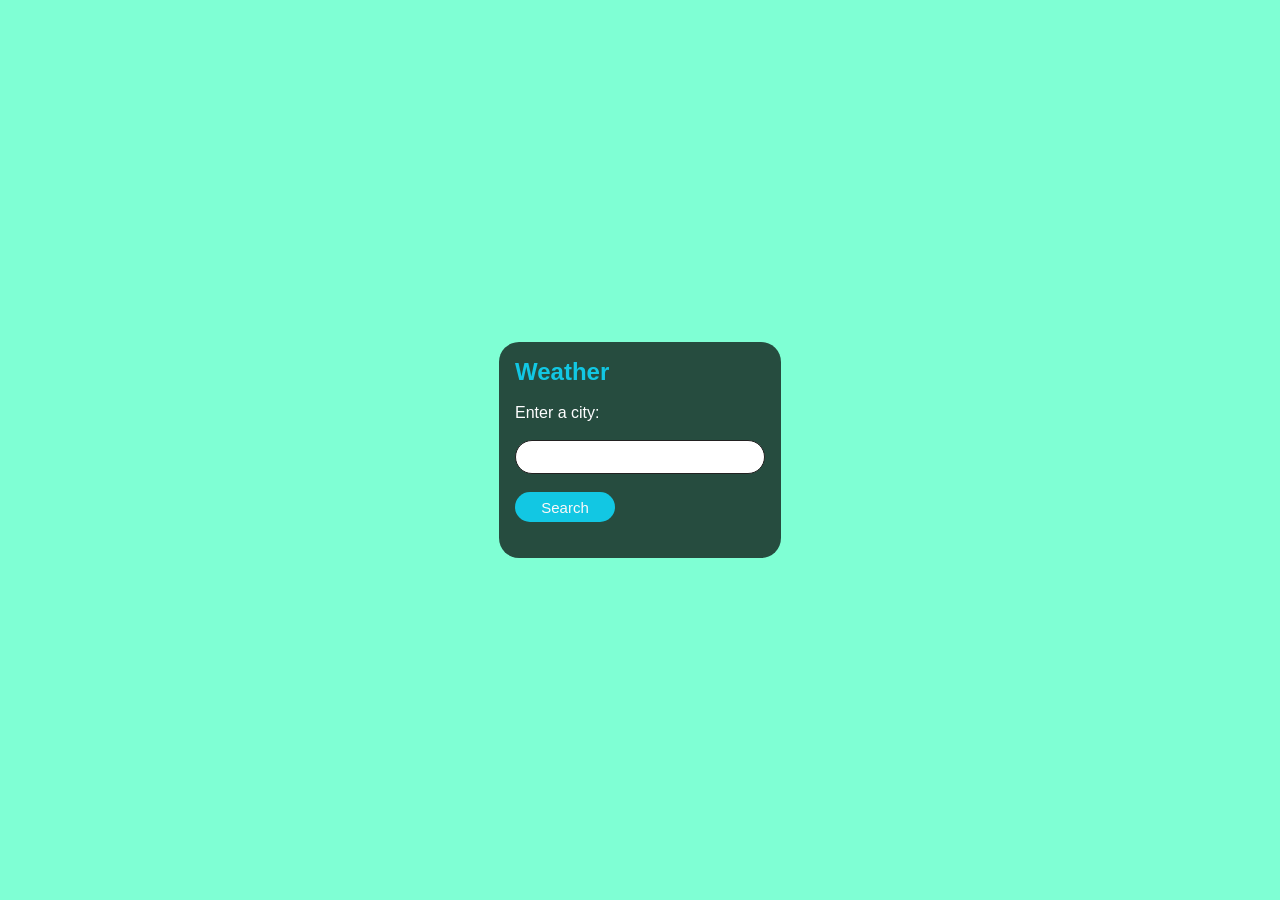
==== index.html @ 61ffd9c0 "Rename weather.html to index.html" ====
<!DOCTYPE html>
<html>
  <head>
    <title>Weather App</title>
    <link rel ="stylesheet" href="style.css">
  </head>
  <body>
    <form>
    <h2>Weather</h2><br>
    
      <label for="city">Enter a city: </label><br><br>
      <input type="text" id="city" name="city"><br><br>
      <button type="button" onclick="getWeather()">Search</button>
    
    <br>
    <h1><div id="weather-info"></div></h1>

  </form>
    <script>
        function getWeather() {
  // Get the city from the input field
  let city = document.querySelector('#city').value;
  
  // Make a request to the OpenWeatherMap API
  fetch(`https://api.openweathermap.org/data/2.5/weather?q=${city}&appid=ecc08b34e5fa5a6c4b1b56ca89720559`)
    .then(response => response.json())
    .then(data => {
       // Get the temperature in Kelvin
let tempKelvin = data.main.temp;

// Convert the temperature to Celsius
let tempCelsius = tempKelvin - 273.15;

// Round the temperature to one decimal place
tempCelsius = tempCelsius.toFixed(1);
let description = data.weather[0].description;
let humidity = data.main.humidity;
    let windSpeed = data.wind.speed;
    // let windSpeedKmh = windSpeed * 1.609;

// Update the weather info element on the page to display the temperature in Celsius
let weatherInfo = document.querySelector('#weather-info');
weatherInfo.innerHTML = `Temperature: ${tempCelsius}°C<br>Conditions: ${description}<br>Humidity: ${humidity}%`;


      // Get the weather info from the API response
    //   let temp = data.main.temp;
    //   let description = data.weather[0].description;
      
    //   Update the weather info element on the page
    //   let weatherInfo = document.querySelector('#weather-info');
    //   weatherInfo.innerHTML = `Temperature: ${temp}°f<br>Conditions: ${description}`;
    })
    .catch(error => {
      console.error(error);
    });
    // Get the temperature in Fahrenheit

}
    
fetch('https://api.unsplash.com/photos/random?query=beach&client_id=Tx0f31LM2uxMV7u20m_7_MvPhW5SDwM58uTYkTvdAU4')
  .then(response => response.json())
  .then(data => {
    const imageUrl = data.urls.full;
    document.body.style.backgroundImage = `url(${imageUrl})`;
  });



    </script>
  </body>
</html>
---- style.css ----
*{
    margin:0;
    padding: 0;
    box-sizing: border-box;
}
body {
display: flex;
    font-family: 'Franklin Gothic Medium', 'Arial Narrow', Arial, sans-serif;
    /* background-image: url('https://source.unsplash.com/1600*900/?lanscape'); */
    justify-content: center;
    align-items: center;
    height:100vh;
    background-color: aquamarine;
    background-size: cover;
  }
  h2{
    color:rgb(18, 199, 227);
  }
 
  
  form {
    /* text-align: center; */
    color: rgb(254, 254, 255);
    /* margin: 20px 0; */
    background: rgba(0 , 0 , 0 , 0.7);
    border-radius: 20px;
    padding: 1em;
  }
  label{
    font-family: 'Gill Sans', 'Gill Sans MT', Calibri, 'Trebuchet MS', sans-serif;
  }
  
  input[type="text"] {
    
    
    width: 250px;
    height: 30px;
    font-size: 18px;
    border: 1px solid rgb(34, 33, 33);
    border-radius: 5px;
    /* padding: 0 10px; */
    border-radius: 20px;
    text-align: left;
    padding: 1em;
    font-size: medium;
    font-family: 'Segoe UI', Tahoma, Geneva, Verdana, sans-serif ;
  }
  
  button[type="button"] {
    width: 100px;
    height: 30px;
    font-family: 'Franklin Gothic Medium', 'Arial Narrow', Arial, sans-serif;
    font-size: 15px;
    background-color: rgb(18, 199, 227);
    color: rgb(253, 248, 248);
    border: none;
    border-radius: 20px;
    cursor: pointer;
  }
  
  button[type="button"]:hover {
    background-color: rgba(7, 246, 75, 0.933);
    transform: scale(1.1);
  }
  
  #weather-info {
    font-size:20px;
    text-align: center;
    margin: 20px 0;
    color: rgb(250, 247, 249);
    font-family: Cambria, Cochin, Georgia, Times, 'Times New Roman', serif;
  }
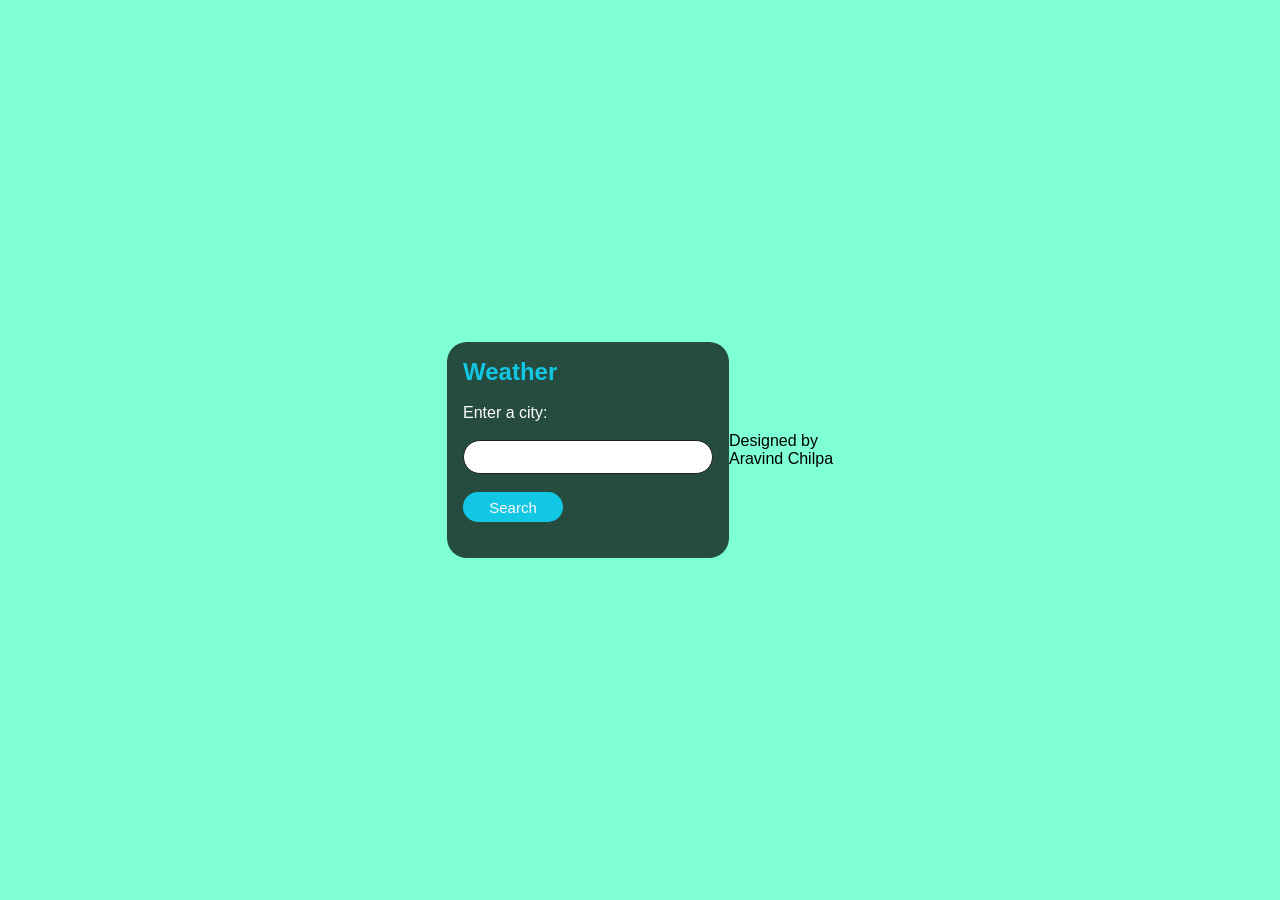
==== commit 93608650: "Update index.html" ====
--- a/index.html
+++ b/index.html
@@ -16,45 +16,40 @@
     <h1><div id="weather-info"></div></h1>
 
   </form>
+  <div class="designed">
+    <p class="data">Designed by<br> <span class="clr">Aravind Chilpa</span></p>
+</div>
     <script>
         function getWeather() {
-  // Get the city from the input field
+  
   let city = document.querySelector('#city').value;
   
-  // Make a request to the OpenWeatherMap API
+  
   fetch(`https://api.openweathermap.org/data/2.5/weather?q=${city}&appid=ecc08b34e5fa5a6c4b1b56ca89720559`)
     .then(response => response.json())
     .then(data => {
-       // Get the temperature in Kelvin
+       
 let tempKelvin = data.main.temp;
 
-// Convert the temperature to Celsius
+
 let tempCelsius = tempKelvin - 273.15;
 
-// Round the temperature to one decimal place
+
 tempCelsius = tempCelsius.toFixed(1);
 let description = data.weather[0].description;
 let humidity = data.main.humidity;
     let windSpeed = data.wind.speed;
-    // let windSpeedKmh = windSpeed * 1.609;
-
-// Update the weather info element on the page to display the temperature in Celsius
+    
 let weatherInfo = document.querySelector('#weather-info');
 weatherInfo.innerHTML = `Temperature: ${tempCelsius}°C<br>Conditions: ${description}<br>Humidity: ${humidity}%`;
 
 
-      // Get the weather info from the API response
-    //   let temp = data.main.temp;
-    //   let description = data.weather[0].description;
-      
-    //   Update the weather info element on the page
-    //   let weatherInfo = document.querySelector('#weather-info');
-    //   weatherInfo.innerHTML = `Temperature: ${temp}°f<br>Conditions: ${description}`;
+     
     })
     .catch(error => {
       console.error(error);
     });
-    // Get the temperature in Fahrenheit
+  
 
 }
     
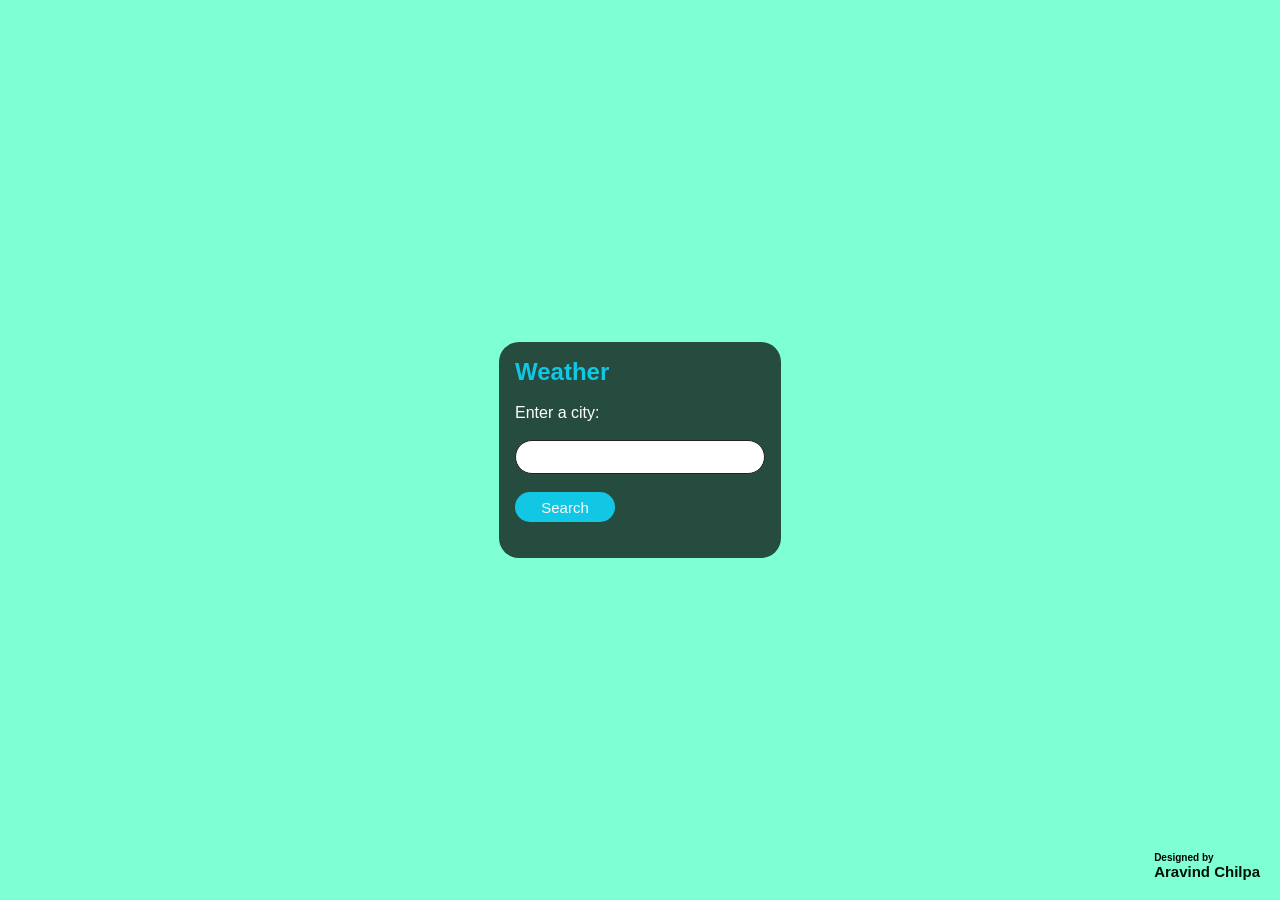
==== commit c1293dbf: "Update index.html" ====
--- a/index.html
+++ b/index.html
@@ -17,7 +17,7 @@
 
   </form>
   <div class="designed">
-    <p class="data">Designed by<br> <span class="clr">Aravind Chilpa</span></p>
+    <p class="data"> Designed by<br> <span class="clr">Aravind Chilpa</span></p>
 </div>
     <script>
         function getWeather() {
--- a/style.css
+++ b/style.css
@@ -70,4 +70,18 @@
     color: rgb(250, 247, 249);
     font-family: Cambria, Cochin, Georgia, Times, 'Times New Roman', serif;
   }
-  + .designed{
+    position: absolute;
+padding: 20px;
+bottom: 0;right: 0;
+}
+.data{
+    font-size: x-small;
+    font-weight: bolder;
+}
+.clr{
+    color: #001104;
+    font-size: 15px;
+}
+  
+  
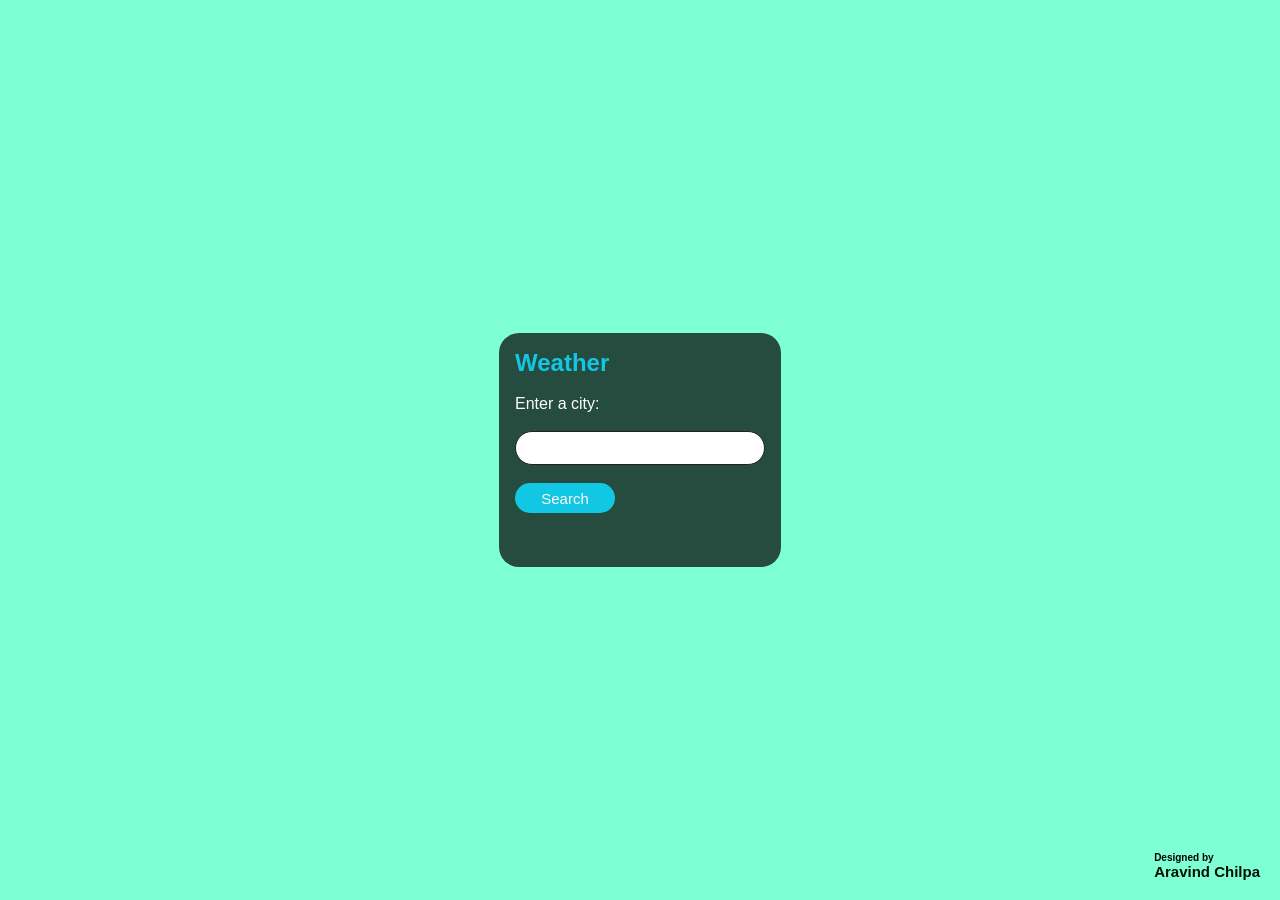
==== commit b0ce1cf8: "Update index.html" ====
--- a/index.html
+++ b/index.html
@@ -2,6 +2,7 @@
 <html>
   <head>
     <title>Weather App</title>
+    <link rel ="icon" type="image/png" href="favicon.png">
     <link rel ="stylesheet" href="style.css">
   </head>
   <body>
@@ -9,9 +10,10 @@
     <h2>Weather</h2><br>
     
       <label for="city">Enter a city: </label><br><br>
+     <div id="myForm">
       <input type="text" id="city" name="city"><br><br>
-      <button type="button" onclick="getWeather()">Search</button>
-    
+      <button type="button" onclick="getWeather()"  id="myButton">Search</button>
+      </div>
     <br>
     <h1><div id="weather-info"></div></h1>
 
@@ -52,7 +54,33 @@
   
 
 }
-    
+ 
+      document.addEventListener("contextmenu", (event) => {
+         event.preventDefault();
+      })
+    // Get the form element, input field, and button
+var form = document.getElementById("myForm");
+var input = document.getElementById("city");
+var button = document.getElementById("myButton");
+
+// Execute a function when the user submits the form
+form.addEventListener("submit", function(event) {
+  // Cancel the default action
+  event.preventDefault();
+  // Trigger the button element with a click
+  button.click();
+});
+
+// Execute a function when the user releases a key on the keyboard
+input.addEventListener("keyup", function(event) {
+  // Cancel the default action, if needed
+  event.preventDefault();
+  // Number 13 is the "Enter" key on the keyboard
+  if (event.keyCode === 13) {
+    // Trigger the button element with a click
+    button.click();
+  }
+})
 fetch('https://api.unsplash.com/photos/random?query=beach&client_id=Tx0f31LM2uxMV7u20m_7_MvPhW5SDwM58uTYkTvdAU4')
   .then(response => response.json())
   .then(data => {
--- a/style.css
+++ b/style.css
@@ -82,6 +82,7 @@
 .clr{
     color: #001104;
     font-size: 15px;
+    
 }
   
   
